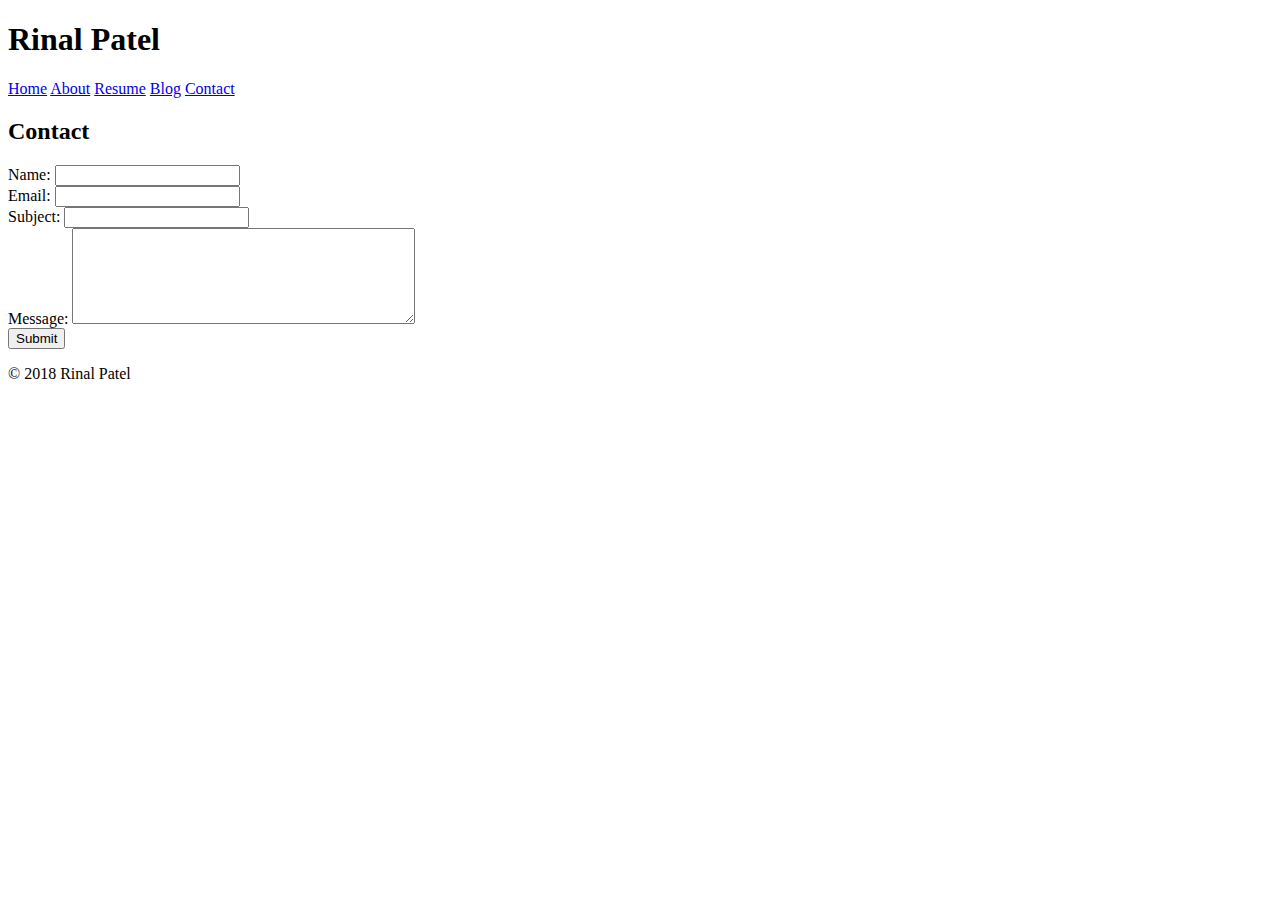
==== contact.html @ 70de9d9c "Updated index.html to rough outline of page" ====
<!DOCTYPE html>
<html>
	<head>
		<meta charset="UTF-8">
		<title>Rinal Patel - Contact</title>
	</head>
	<body>
		<header>
			<h1>Rinal Patel</h1>
			<nav>
				<a href="about.html">Home</a>
				<a href="about.html">About</a>
				<a href="https://ca.linkedin.com/in/rinal-patel-1774a25">Resume</a>
				<a href="https://rinalp.tumblr.com/">Blog</a>
				<a href="contact.html">Contact</a>
			</nav>
			</header>
		<div>
			<h2>Contact</h2>
			<form class="" action="" method="post" name="contact_form">
				<li>
					<label for="name">Name:</label>
					<input type="text" name="name" />
				</li>
				<li>
					<label for="email">Email:</label>
					<input type="text" name="email" />
				</li>
				<li>
					<label for="subject">Subject:</label>
					<input type="text" name="subject" />
				</li>
				<li>
					<label for="message">Message:</label>
					<textarea name="message" cols="40" rows="6" ></textarea>
				</li>
				<li>
					<button class="submit" type="submit">Submit</button>
				</li>
			</form>
		</div>
		<footer>
			<p>&copy; 2018 Rinal Patel</p>
		</footer>
	</body>
</html>
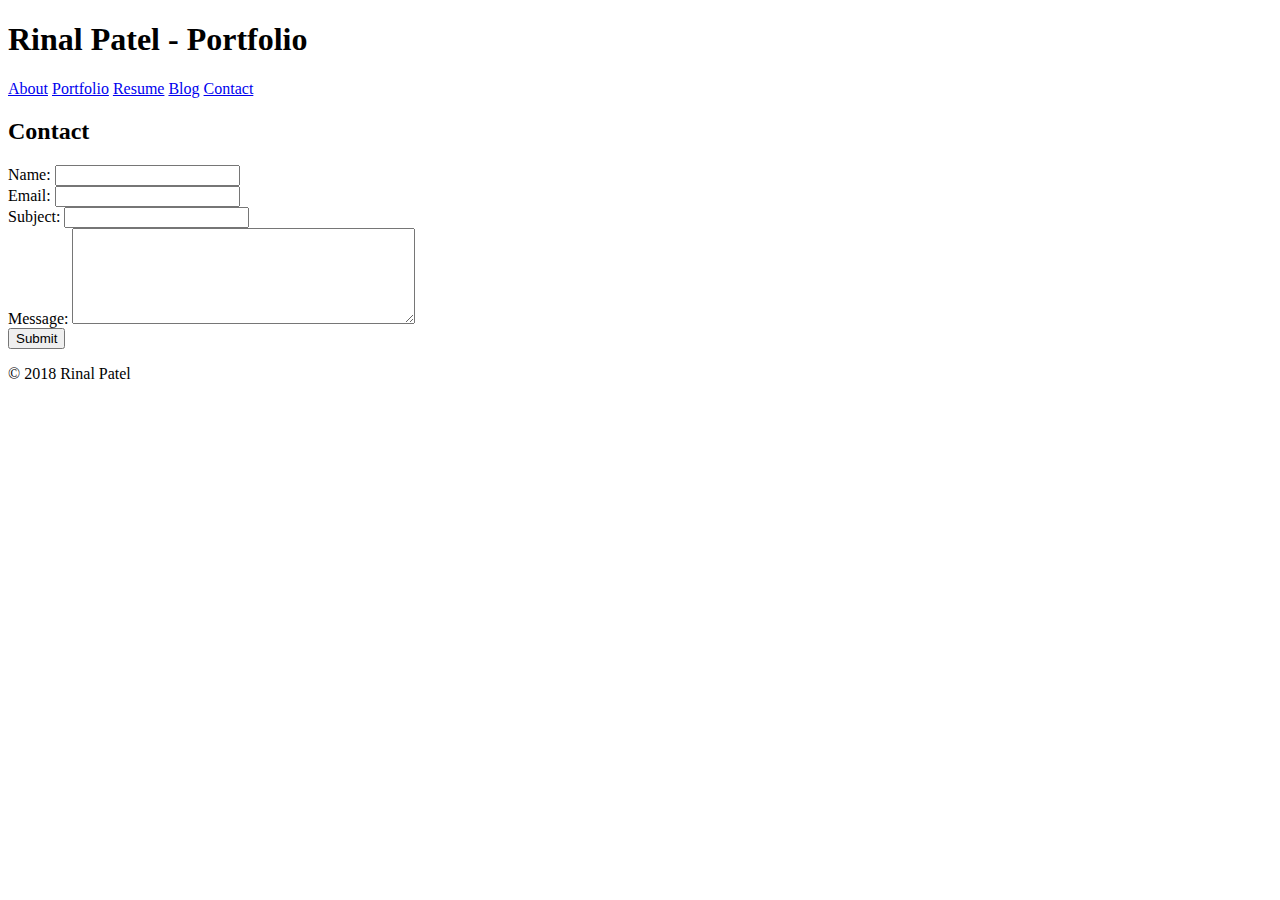
==== commit a9de6a44: "Added portfolio.html" ====
--- a/contact.html
+++ b/contact.html
@@ -6,15 +6,15 @@
 	</head>
 	<body>
 		<header>
-			<h1>Rinal Patel</h1>
+			<h1>Rinal Patel - Portfolio</h1>
 			<nav>
-				<a href="about.html">Home</a>
-				<a href="about.html">About</a>
+				<a href="index.html">About</a>
+				<a href="portfolio.html">Portfolio</a>
 				<a href="https://ca.linkedin.com/in/rinal-patel-1774a25">Resume</a>
 				<a href="https://rinalp.tumblr.com/">Blog</a>
 				<a href="contact.html">Contact</a>
 			</nav>
-			</header>
+		</header>
 		<div>
 			<h2>Contact</h2>
 			<form class="" action="" method="post" name="contact_form">
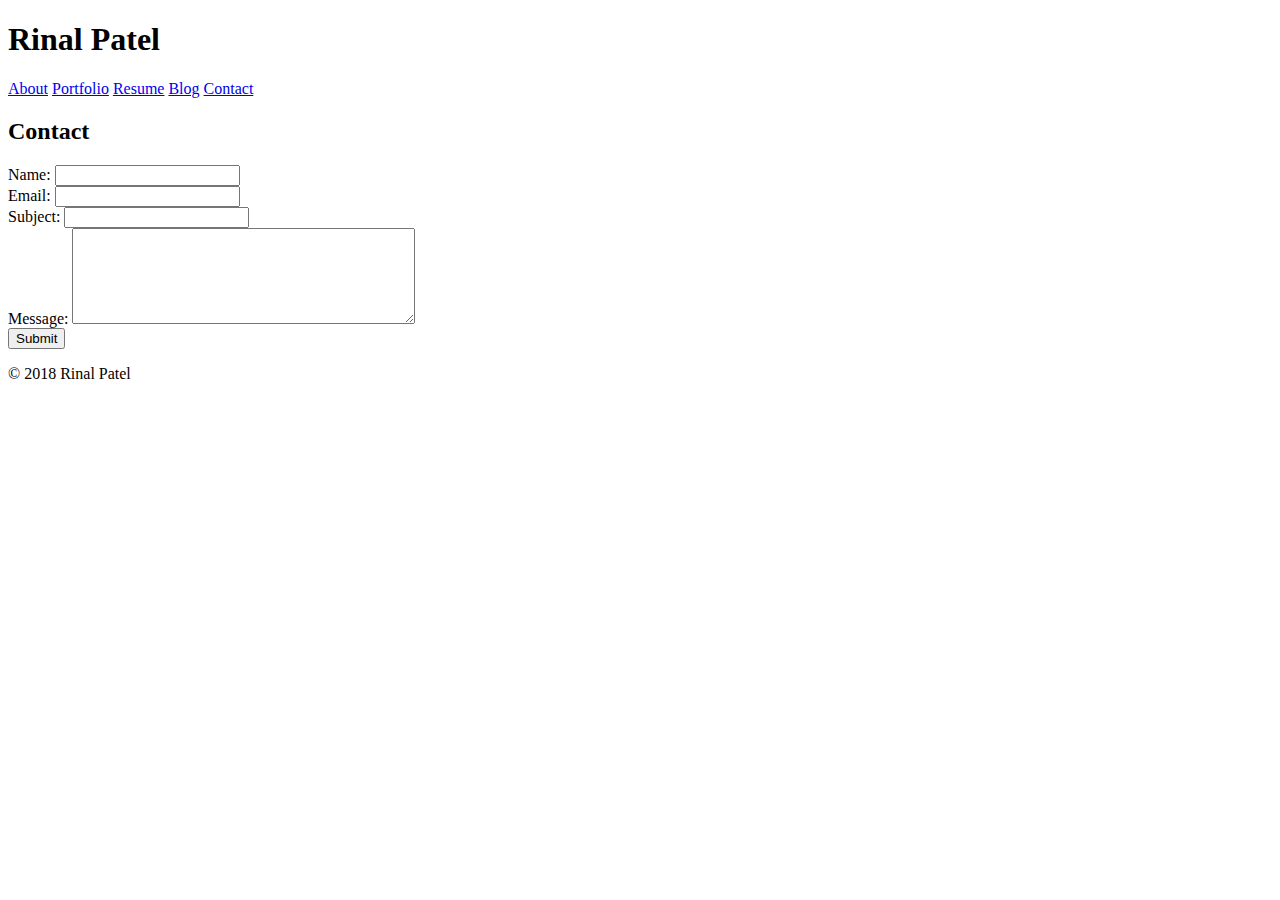
==== commit 65020340: "Added Portfolio pages" ====
--- a/contact.html
+++ b/contact.html
@@ -6,7 +6,7 @@
 	</head>
 	<body>
 		<header>
-			<h1>Rinal Patel - Portfolio</h1>
+			<h1>Rinal Patel</h1>
 			<nav>
 				<a href="index.html">About</a>
 				<a href="portfolio.html">Portfolio</a>
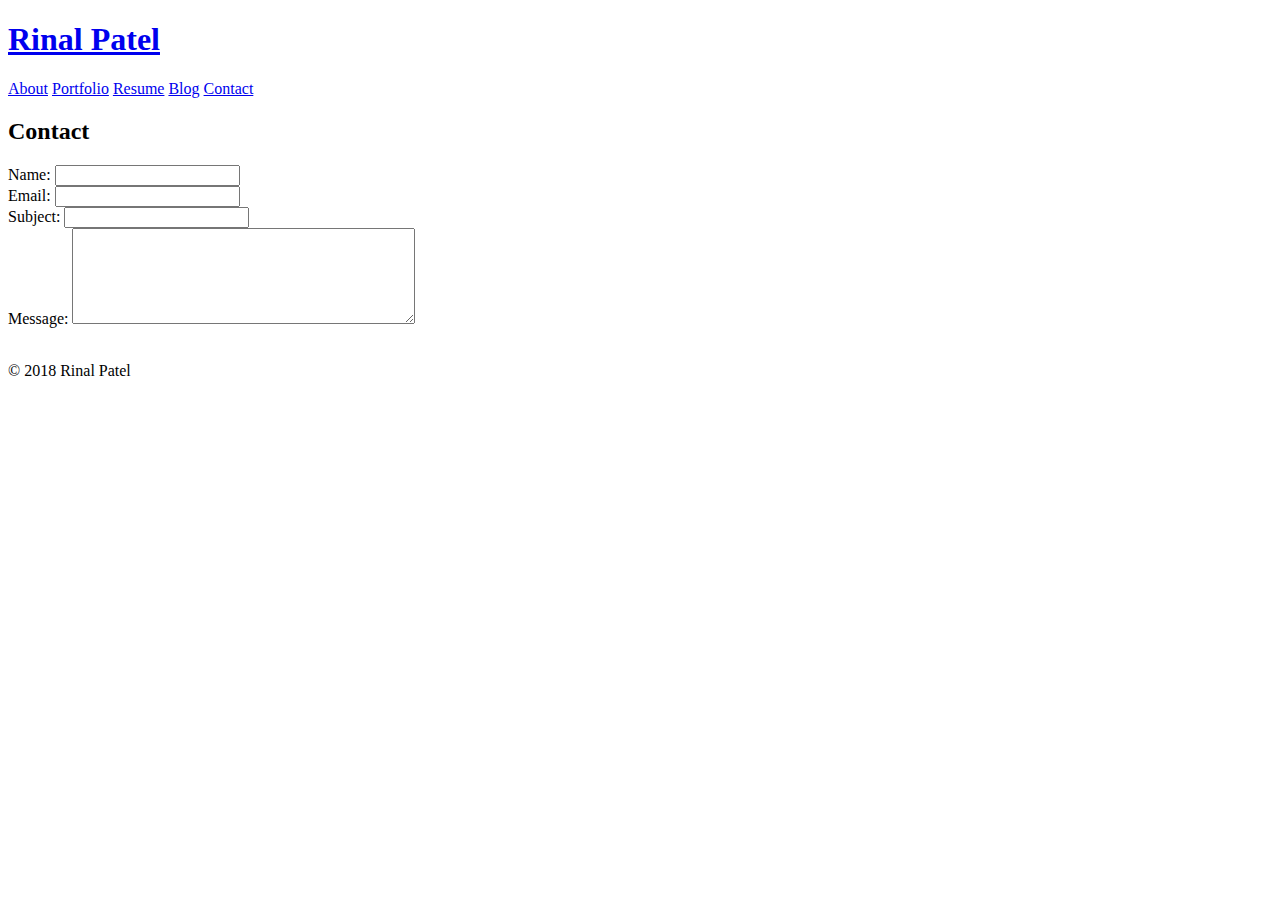
==== commit a374a6a2: "Hyperlinked name and disabled submit button on contact page" ====
--- a/contact.html
+++ b/contact.html
@@ -6,7 +6,7 @@
 	</head>
 	<body>
 		<header>
-			<h1>Rinal Patel</h1>
+			<h1><a href="index.html">Rinal Patel</a></h1>
 			<nav>
 				<a href="index.html">About</a>
 				<a href="portfolio.html">Portfolio</a>
@@ -35,7 +35,7 @@
 					<textarea name="message" cols="40" rows="6" ></textarea>
 				</li>
 				<li>
-					<button class="submit" type="submit">Submit</button>
+					<!--<button class="submit" type="submit">Submit</button>-->
 				</li>
 			</form>
 		</div>
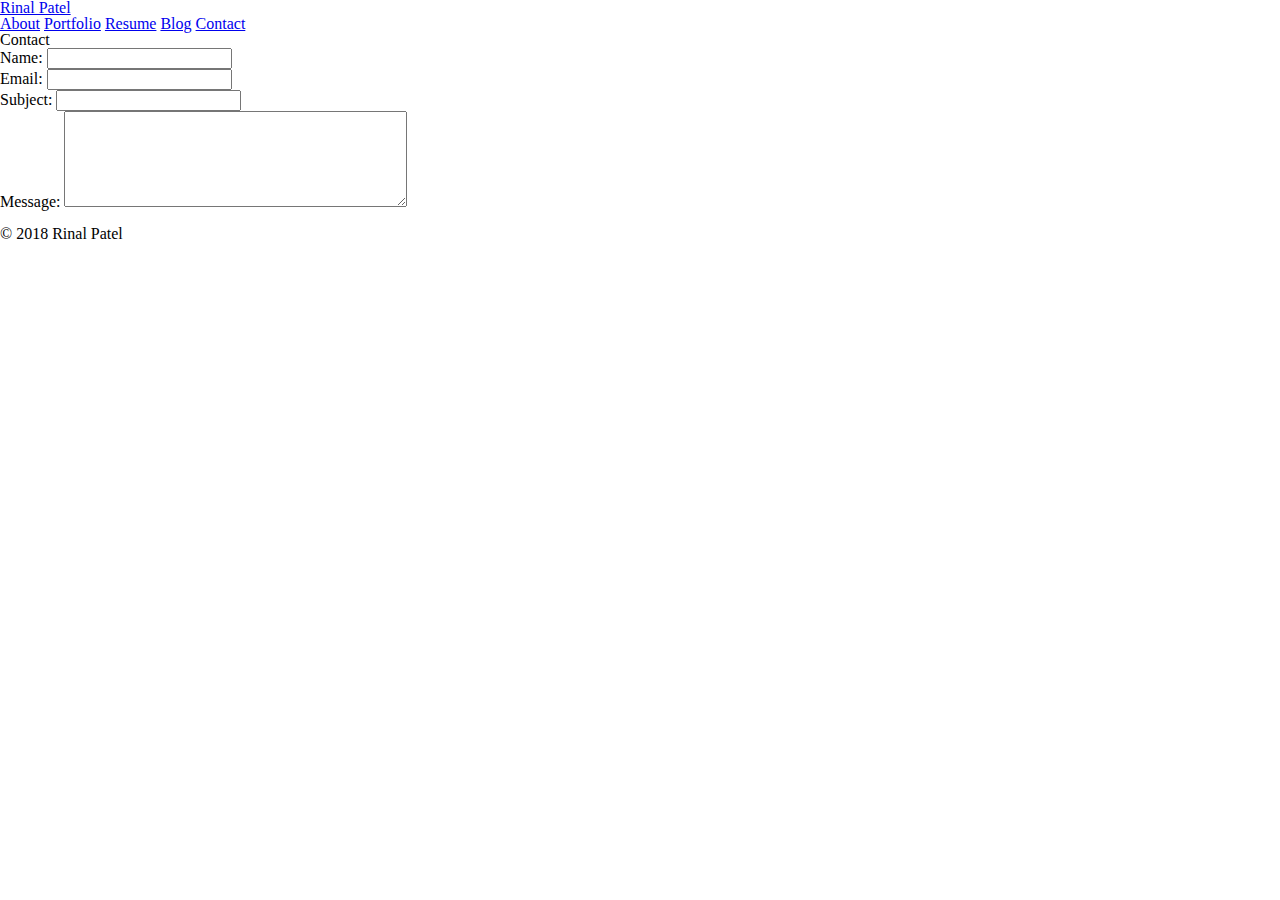
==== commit b02049eb: "Added Stylesheet to format the web site" ====
--- a/contact.html
+++ b/contact.html
@@ -1,8 +1,9 @@
 <!DOCTYPE html>
-<html>
+<html lang="en">
 	<head>
 		<meta charset="UTF-8">
-		<title>Rinal Patel - Contact</title>
+		<link rel="stylesheet" href="main.css">
+		<title>Rinal Patel</title>
 	</head>
 	<body>
 		<header>
@@ -11,7 +12,7 @@
 				<a href="index.html">About</a>
 				<a href="portfolio.html">Portfolio</a>
 				<a href="https://ca.linkedin.com/in/rinal-patel-1774a25">Resume</a>
-				<a href="https://rinalp.tumblr.com/">Blog</a>
+				<a href="https://rinalp.wordpress.com/">Blog</a>
 				<a href="contact.html">Contact</a>
 			</nav>
 		</header>
--- a/main.css
+++ b/main.css
@@ -0,0 +1,47 @@
+/* http://meyerweb.com/eric/tools/css/reset/ 2. v2.0 | 20110126
+  License: none (public domain)
+*/
+
+html, body, div, span, applet, object, iframe,
+h1, h2, h3, h4, h5, h6, p, blockquote, pre,
+a, abbr, acronym, address, big, cite, code,
+del, dfn, em, img, ins, kbd, q, s, samp,
+small, strike, strong, sub, sup, tt, var,
+b, u, i, center,
+dl, dt, dd, ol, ul, li,
+fieldset, form, label, legend,
+table, caption, tbody, tfoot, thead, tr, th, td,
+article, aside, canvas, details, embed,
+figure, figcaption, footer, header, hgroup,
+menu, nav, output, ruby, section, summary,
+time, mark, audio, video {
+  margin: 0;
+  padding: 0;
+  border: 0;
+  font-size: 100%;
+  font: inherit;
+  vertical-align: baseline;
+}
+/* HTML5 display-role reset for older browsers */
+article, aside, details, figcaption, figure,
+footer, header, hgroup, menu, nav, section {
+  display: block;
+}
+body {
+  line-height: 1;
+}
+ol, ul {
+  list-style: none;
+}
+blockquote, q {
+  quotes: none;
+}
+blockquote:before, blockquote:after,
+q:before, q:after {
+  content: '';
+  content: none;
+}
+table {
+  border-collapse: collapse;
+  border-spacing: 0;
+}
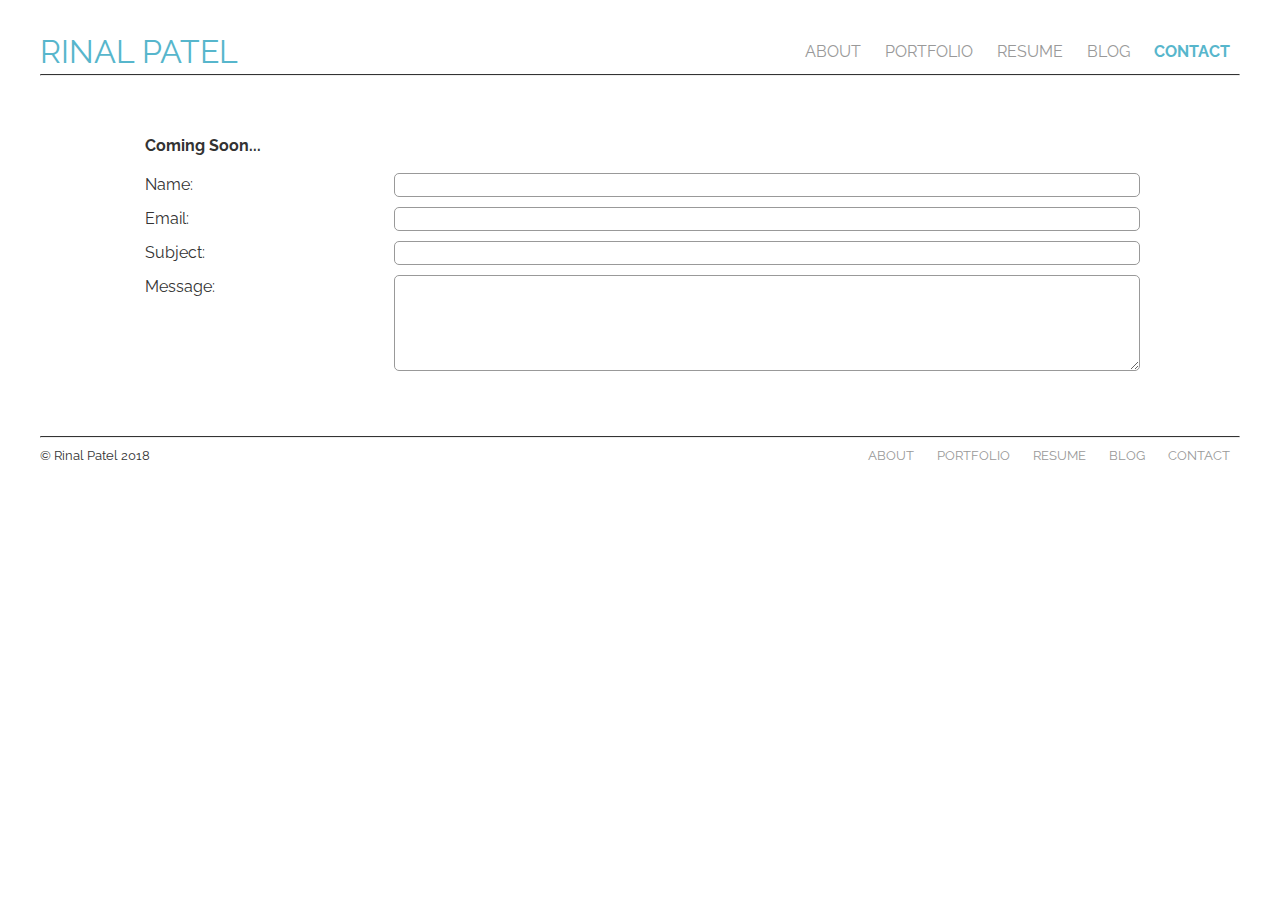
==== commit c57b355e: "Revamped the site" ====
--- a/contact.html
+++ b/contact.html
@@ -1,47 +1,69 @@
-<!DOCTYPE html>
-<html lang="en">
+﻿<!DOCTYPE html>
+<html>
 	<head>
 		<meta charset="UTF-8">
-		<link rel="stylesheet" href="main.css">
 		<title>Rinal Patel</title>
+		<link href="style.css" rel="stylesheet" type="text/css">
+		<link href="https://fonts.googleapis.com/css?family=Raleway" rel="stylesheet" type="text/css">
 	</head>
-	<body>
-		<header>
-			<h1><a href="index.html">Rinal Patel</a></h1>
-			<nav>
-				<a href="index.html">About</a>
-				<a href="portfolio.html">Portfolio</a>
-				<a href="https://ca.linkedin.com/in/rinal-patel-1774a25">Resume</a>
-				<a href="https://rinalp.wordpress.com/">Blog</a>
-				<a href="contact.html">Contact</a>
+	<body class="grid">
+		<header class="row">
+			<h1 class="logo col-6"><a href="index.html">Rinal Patel</a></h1>
+			<nav class="col-6">
+				<ul>
+					<li><a href="index.html">About</a></li>
+					<li><a href="portfolio.html">Portfolio</a></li>
+					<li><a href="">Resume</a></li>
+					<li><a href="">Blog</a></li>
+					<li><a class="selected" href="contact.html">Contact</a></li>
+				</ul>
 			</nav>
+			<hr class="row style">
 		</header>
-		<div>
-			<h2>Contact</h2>
-			<form class="" action="" method="post" name="contact_form">
-				<li>
-					<label for="name">Name:</label>
-					<input type="text" name="name" />
-				</li>
-				<li>
-					<label for="email">Email:</label>
-					<input type="text" name="email" />
-				</li>
-				<li>
-					<label for="subject">Subject:</label>
-					<input type="text" name="subject" />
-				</li>
-				<li>
-					<label for="message">Message:</label>
-					<textarea name="message" cols="40" rows="6" ></textarea>
-				</li>
-				<li>
-					<!--<button class="submit" type="submit">Submit</button>-->
-				</li>
-			</form>
+		<div class="row">
+			<div class="col-1"></div>
+			<div class="col-10 bodyText">
+				<h3 class="row">Coming Soon...</h3>
+				<form class="row" action="" method="post" name="contact_form">
+					<fieldset class="row">
+						<label class="col-3" for="name">Name:</label>
+						<input class="col-9" type="text" name="name" />
+					</fieldset>
+					<fieldset class="row">
+						<label class="col-3" for="email">Email:</label>
+						<input class="col-9" type="text" name="email" />
+					</fieldset>
+					<fieldset class="row">
+						<label class="col-3" for="subject">Subject:</label>
+						<input class="col-9" type="text" name="subject" />
+					</fieldset>	
+					<fieldset class="row">
+						<label class="col-3" for="message">Message:</label>
+						<textarea class="col-9" name="message" cols="40" rows="6" ></textarea>
+					</fieldset>
+					<fieldset class="row">
+						<div class="col-9">
+							<!--<button class="submit" type="submit">Submit</button>-->
+						</div>
+						<div style="clear: both;"></div>
+						<div class="col-3"></div>
+					</fieldset>	
+				</form>	
+			</div>
+			<div class="col-1"></div>
 		</div>
-		<footer>
-			<p>&copy; 2018 Rinal Patel</p>
+		<footer class="row">
+			<hr class="row style">
+			<small class="col-6">&copy; Rinal Patel 2018</small>
+			<nav class="col-6">
+				<ul>
+					<li><a href="index.html">About</a></li>
+					<li><a href="portfolio.html">Portfolio</a></li>
+					<li><a href="">Resume</a></li>
+					<li><a href="">Blog</a></li>
+					<li><a href="contact.html">Contact</a></li>
+				</ul>
+			</nav>
 		</footer>
 	</body>
 </html>--- a/style.css
+++ b/style.css
@@ -0,0 +1,275 @@
+/** {
+	border: 1px solid red !important;
+}*/
+
+.debug{
+	border: 1px solid red !important;
+}
+
+/* http://meyerweb.com/eric/tools/css/reset/ 2. v2.0 | 20110126
+  License: none (public domain)
+*/
+
+html, body, div, span, applet, object, iframe,
+h1, h2, h3, h4, h5, h6, p, blockquote, pre,
+a, abbr, acronym, address, big, cite, code,
+del, dfn, em, img, ins, kbd, q, s, samp,
+small, strike, strong, sub, sup, tt, var,
+b, u, i, center,
+dl, dt, dd, ol, ul, li,
+fieldset, form, label, legend,
+table, caption, tbody, tfoot, thead, tr, th, td,
+article, aside, canvas, details, embed,
+figure, figcaption, footer, header, hgroup,
+menu, nav, output, ruby, section, summary,
+time, mark, audio, video {
+  margin: 0;
+  padding: 0;
+  border: 0;
+  font-size: 100%;
+  font: inherit;
+  vertical-align: baseline;
+}
+/* HTML5 display-role reset for older browsers */
+article, aside, details, figcaption, figure,
+footer, header, hgroup, menu, nav, section {
+  display: block;
+}
+body {
+  line-height: 1;
+}
+ol, ul {
+  list-style: none;
+}
+blockquote, q {
+  quotes: none;
+}
+blockquote:before, blockquote:after,
+q:before, q:after {
+  content: '';
+  content: none;
+}
+table {
+  border-collapse: collapse;
+  border-spacing: 0;
+}
+
+*, *:before,*:after {
+    -webkit-box-sizing: border-box;
+		-moz-box-sizing: border-box;
+			-ms-box-sizing: border-box;
+				box-sizing: border-box;
+} 
+
+/** FRAMEWORK **/
+.grid {
+    margin: 0 auto;
+    max-width: 1200px;
+    width: 100%;
+}
+
+.row{
+	width: 100%;
+	/**margin-bottom: 20px;**/
+	display: flex;
+	flex-wrap:wrap;
+}
+
+.col-1{
+	width: 8.33%;
+}
+
+.col-2{
+	width: 16.66%;
+}
+
+.col-3{
+	width: 25%;
+}
+
+.col-4{
+	width: 33.33%;
+}
+
+.col-5{
+	width: 41.66%;
+}
+
+.col-6{
+	width: 50%;
+}
+
+.col-7{
+	width: 58.33%;
+}
+
+.col-8{
+	width: 66.66%;
+}
+
+.col-9{
+	width: 75%;
+}
+
+.col-10{
+	width: 83.33%;
+}
+
+.col-11{
+	width: 91.66%;
+}
+
+.col-12{
+	width: 100%;
+}
+
+/**TYPOGRAPHY**/
+body {
+	font-family: 'Raleway', sans-serif;
+	color: #333333;
+	font-size: 1em;
+	line-height: 1.5em;
+}
+
+h1 {
+	font-size: 2em;
+	text-transform: uppercase;
+}
+h1 a{
+	text-decoration: none;
+	/**color: #333333;**/
+	color: #57B6CC;
+}
+
+h1 a:hover{
+	color: #57B6CC;
+}
+
+nav a{
+	text-transform: uppercase;
+	text-decoration: none;
+	color: #999999;
+	font-size: 1em;
+}
+
+nav a:hover{
+	color: #57B6CC;
+	font-weight: bold;
+}
+
+h2 {
+	font-weight: bold;
+	font-size:1.2em;
+	padding-top: 10px;
+	padding-bottom:10px;
+}
+
+h3 {
+	font-weight: bold;
+	font-size:1em;
+	padding-top: 10px;
+	padding-bottom:10px;
+}
+
+footer{
+	font-size:0.8em;
+}
+
+h3.project_content{
+	text-align: center;
+	text-transform: uppercase;
+	padding-top:5px;
+	padding-bottom:5px;
+}
+
+h3.project_content a{
+	text-transform: uppercase;
+	text-decoration: none;
+	color: #999999;
+	font-size: 1em;
+}
+h3.project_content a:hover{
+	color: #57B6CC;
+	font-weight: bold;
+}
+
+/**SPACING**/
+header{
+	padding-top: 40px;
+	padding-bottom: 40px;
+}
+
+footer{
+	padding-top: 40px;
+	padding-bottom: 40px;
+}
+
+.bodyText{
+	padding-left: 5px;
+}
+
+
+.portfolio_cell{
+	padding-left: 5px;
+	padding-right: 5px;
+}
+
+.project_content{
+	display: block;
+	margin:5px auto;
+}
+
+/**NAVIGATION**/
+nav{
+	text-align: right;
+}
+nav li{
+	display: inline-block;
+	margin: 0 10px;
+}
+li a {
+	display: block;
+}
+a.selected{
+	color: #57B6CC;
+	font-weight: bold;
+}
+
+hr.style{
+	border-top: 1px double #333333;
+	margin-top: 10px;
+}
+
+
+/**LISTS**/
+.contentList{
+	list-style-type: disc;
+	margin-left:0;
+	padding-left: 1em;
+}
+
+/**FORM**/
+fieldset{
+	padding-top: 5px;
+	padding-bottom: 5px;
+}
+
+input, textarea {
+  border: 1px solid #999999;
+  border-radius: 5px;
+}
+
+button{
+	border-radius: 5px;
+	border: 1px solid #999999;
+	font-size:1em;
+	color: #333333;
+	background-color: #ffffff;
+	padding: 5px 10px;
+	display: block;
+	float: right;
+}
+
+button:hover{
+	color:#57B6CC;
+}